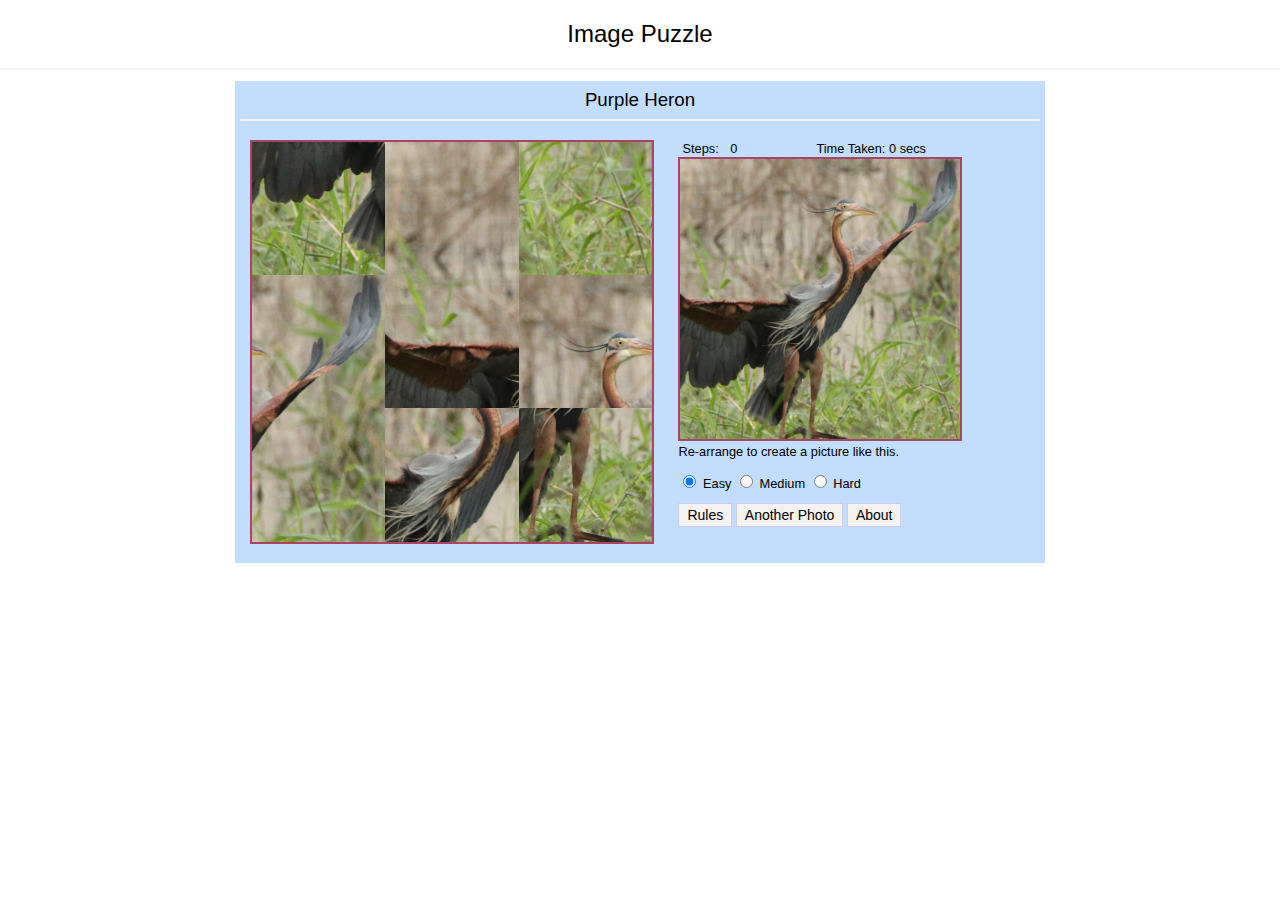
==== index.html @ 2be6a649 "Update index.html" ====
﻿<!DOCTYPE html>
<html xmlns="http://www.w3.org/1999/xhtml">

<head>
    <title>Birds seen around DBH Lake</title>
    <link href="css/style.css" rel="stylesheet" />
    <link href="css/image-puzzle.css" rel="stylesheet" />
    <script src="js/image-puzzle.js"></script>
</head>

<body>
    <div id="collage">
        <h2>Image Puzzle</h2>
        <hr />
        <div id="playPanel" style="padding:5px;display:none;">
            <h3 id="imgTitle"></h3>
            <hr />
            <div style="display:inline-block; margin:auto; width:95%; vertical-align:top;">
                <ul id="sortable" class="sortable"></ul>
                <div id="actualImageBox">
                    <div id="stepBox">
                        <div>Steps:</div>
                        <div id="stepCount" class="stepCount">0</div>
                    </div>
                    <div id="timeBox">
                        Time Taken: <span id="timerPanel"></span> secs
                    </div>
                    <img id="actualImage" />
                    <div>Re-arrange to create a picture like this.</div>
                    <p id="levelPanel">
                        <input type="radio" name="level" id="easy" checked="checked" value="3" onchange="imagePuzzle.startGame(images, this.value);"
                        /> <label for="easy">Easy</label>
                        <input type="radio" name="level" id="medium" value="4" onchange="imagePuzzle.startGame(images, this.value);" />                        <label for="medium">Medium</label>
                        <input type="radio" name="level" id="hard" value="5" onchange="imagePuzzle.startGame(images, this.value);" />                        <label for="hard">Hard</label>
                    </p>
                    <div>
                        <button id="btnRule" type="button" class="btn" onclick="rules();">Rules</button>
                        <button id="newPhoto" type="button" class="btn" onclick="restart();">Another Photo</button>
                        <button id="btnReplay" type="button" class="btn" onclick="about();">About</button>
                    </div>
                </div>
            </div>
        </div>
        <div id="gameOver" style="display:none;">
            <div style="background-color: #fc9e9e; padding: 5px 10px 20px 10px; text-align: center; ">
                <h2 style="text-align:center">Game Over!!</h2>
                Congratulations!! <br /> You have completed this picture.
                <br /> Steps: <span id="stepCount" class="stepCount">0</span> steps.
                <br /> Time Taken: <span class="timeCount">0</span> seconds<br />
                <div>
                    <button type="button" onclick="window.location.reload(true);">Play Again</button>
                </div>
            </div>
        </div>

        <script>
            var images = [
                { src: 'images/coppersmith.jpg', title: 'Coppersmith Barbet' },
                { src: 'images/egret.jpg', title: 'Egret' },
                { src: 'images/greyheron.jpg', title: 'Grey Heron'},
                { src: 'images/parakeet.jpg', title: 'Parakeets'},
                { src: 'images/purplesunbird.jpg', title: 'Purple Sunbird'},
                { src: 'images/whitecheek.jpg', title: 'White Cheeked Barbet'},
                { src: 'images/whiteeye.jpg', title: 'Oriental White Eye'},
                { src: 'images/purpleheron.jpg', title: 'Purple Heron'}
               
                
            ];

            window.onload = function () {
                var gridSize = document.querySelector('#levelPanel input[type="radio"]:checked').getAttribute('value');
                imagePuzzle.startGame(images, gridSize);
            };
            function restart() {
                var gridSize = document.querySelector('#levelPanel input[type="radio"]:checked').getAttribute('value');
                imagePuzzle.startGame(images, gridSize);
            }
            function rules() {
                alert('Re arrange the image parts in a way that it correctly forms the picture. \nThe no. of steps taken will be counted.');
            }
            function about() {
                alert('Contact: vladha@gmail.com');
            }
        </script>
    </div>
</body>
</html>
---- css/style.css ----
﻿body {
    font-family: 'Segoe UI', Calibri, Arial;
    margin:0;
}
h2{
    font-weight:normal;
    text-align:center;
}
h3{
    font-weight:normal;
    margin:3px 0px;
    text-align:center;
}
---- css/image-puzzle.css ----
﻿#collage hr{
    border:none;
    border-top:2px solid #f5f2f2;
    height:1px;
}

#collage #playPanel {
    background-color:#c2defc;
    padding:10px 0px;
    margin: 10px auto;
    max-width:800px;
    width:95%;
}

#collage #actualImageBox {
    display: inline-block;
    font-size:0.8em;
    margin: 10px 10px;
    vertical-align: top;
    width:280px;
}

#collage #stepBox, #collage #timeBox {
    display:inline-block;
    width:48%;
}

#collage #stepBox div {
    background-color:#c2defc;
    display:inline-block;
    padding:1px 4px;
    margin: 0px auto;
    max-width:800px;
}

#collage img#actualImage{
    border:2px solid #a46;
    height:280px;
    width:280px;
}

#collage #sortable {
    border:2px solid #a46;
    list-style-type: none;
    display: inline-block;
    margin: 10px;
    padding: 0;
    width: 400px;
}

    #collage #sortable li {
        background-size: 400% 400%;
        border: none;
        cursor: pointer;
        margin: 0;
        padding: 0;
        float: left;
        width: 100px;
        height: 100px;
    }

#collage button  {
    background-color:#f5f2f2;
    border:1px solid #cce;
    display: inline;
    font-size: 14px;
    height: auto;
    width: auto;
    padding: 3px 8px;
}
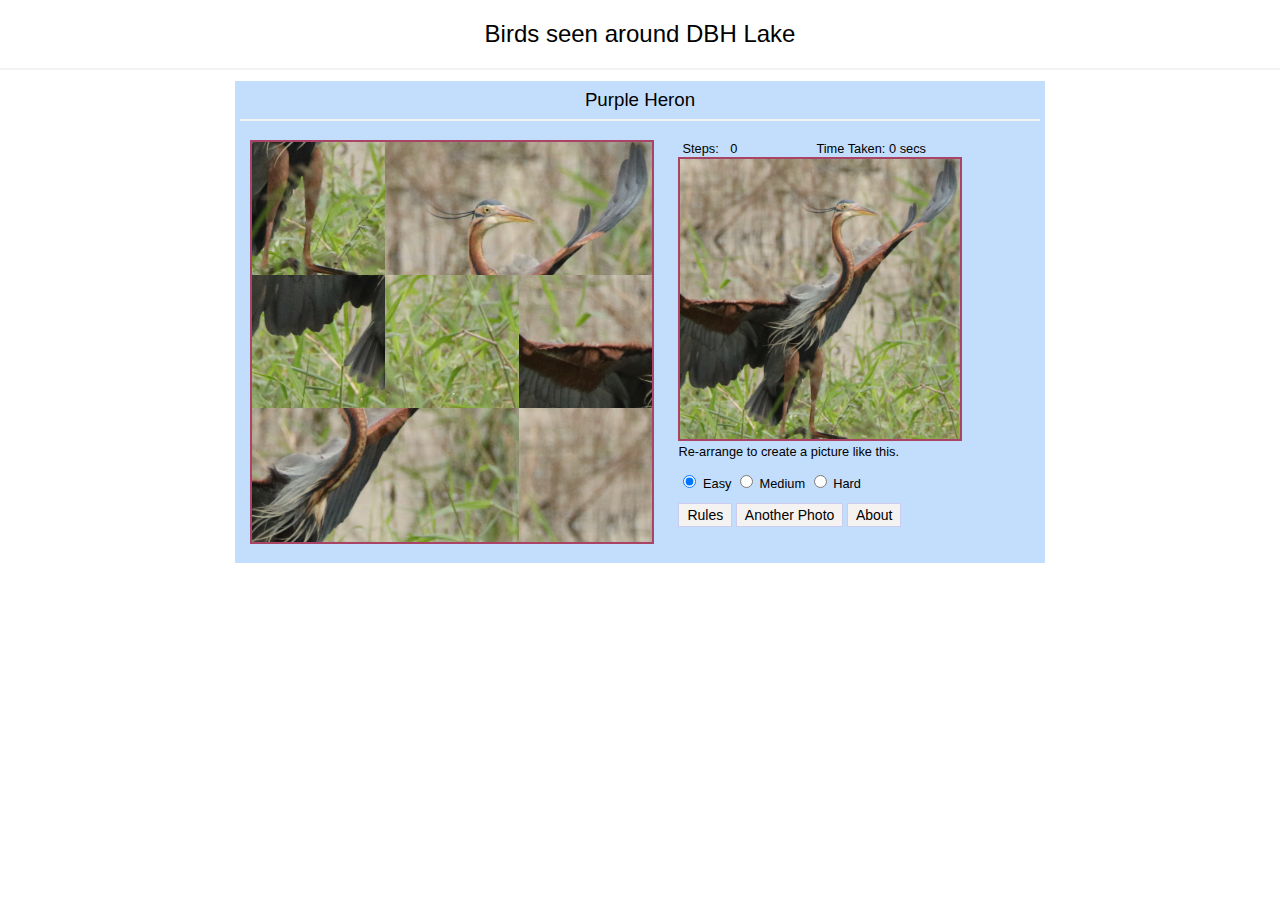
==== commit 5f0c265a: "Update index.html" ====
--- a/index.html
+++ b/index.html
@@ -10,7 +10,7 @@
 
 <body>
     <div id="collage">
-        <h2>Image Puzzle</h2>
+        <h2>Birds seen around DBH Lake</h2>
         <hr />
         <div id="playPanel" style="padding:5px;display:none;">
             <h3 id="imgTitle"></h3>
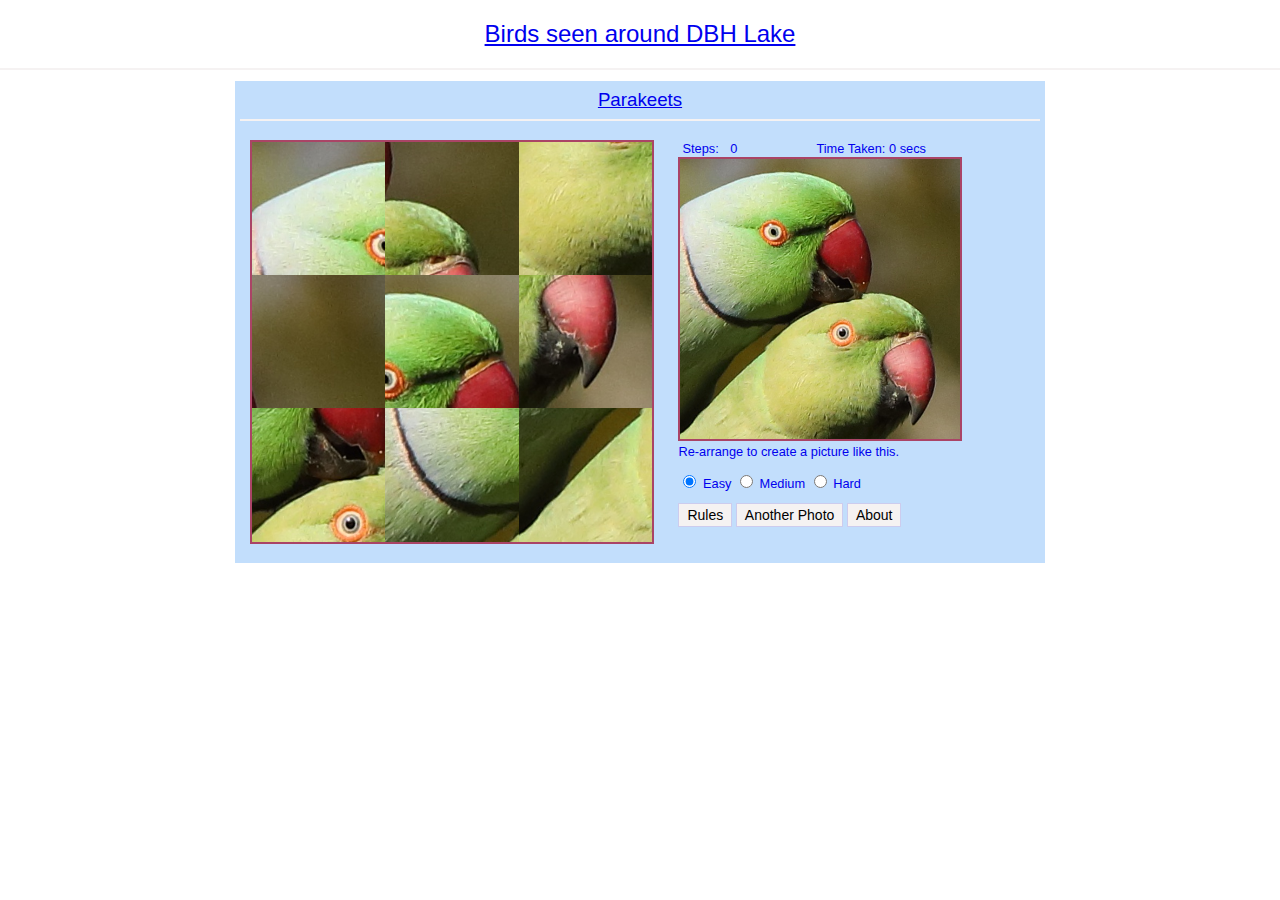
==== commit 09c7d714: "Update index.html" ====
--- a/index.html
+++ b/index.html
@@ -5,6 +5,7 @@
     <title>Birds seen around DBH Lake</title>
     <link href="css/style.css" rel="stylesheet" />
     <link href="css/image-puzzle.css" rel="stylesheet" />
+    <a href="index1.html"/>
     <script src="js/image-puzzle.js"></script>
 </head>
 
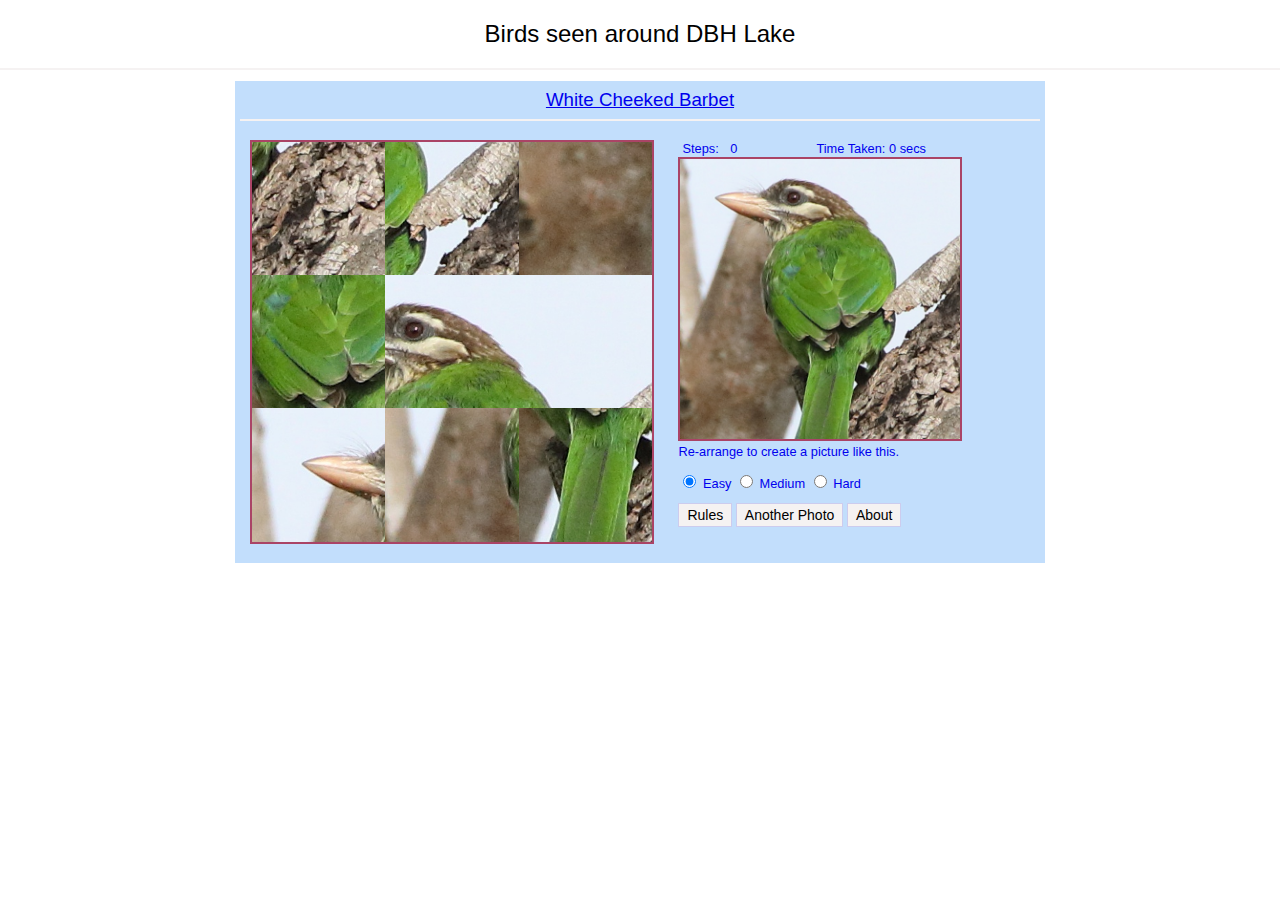
==== commit 0440d9d6: "Update index.html" ====
--- a/index.html
+++ b/index.html
@@ -5,13 +5,13 @@
     <title>Birds seen around DBH Lake</title>
     <link href="css/style.css" rel="stylesheet" />
     <link href="css/image-puzzle.css" rel="stylesheet" />
-    <a href="index1.html"/>
     <script src="js/image-puzzle.js"></script>
 </head>
 
 <body>
     <div id="collage">
         <h2>Birds seen around DBH Lake</h2>
+        <a href="index1.html"/>
         <hr />
         <div id="playPanel" style="padding:5px;display:none;">
             <h3 id="imgTitle"></h3>
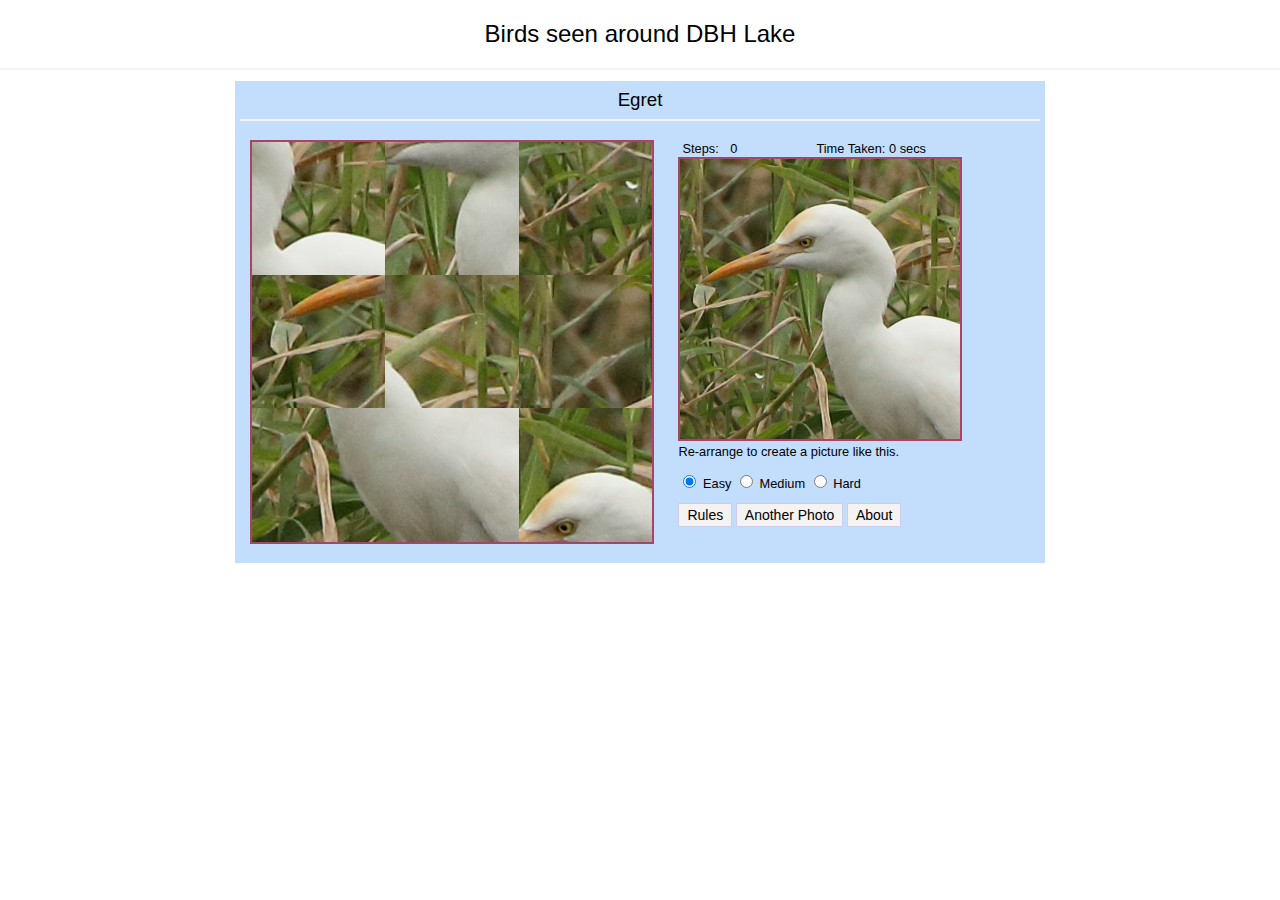
==== commit fe96e06e: "Update index.html" ====
--- a/index.html
+++ b/index.html
@@ -11,7 +11,6 @@
 <body>
     <div id="collage">
         <h2>Birds seen around DBH Lake</h2>
-        <a href="index1.html"/>
         <hr />
         <div id="playPanel" style="padding:5px;display:none;">
             <h3 id="imgTitle"></h3>
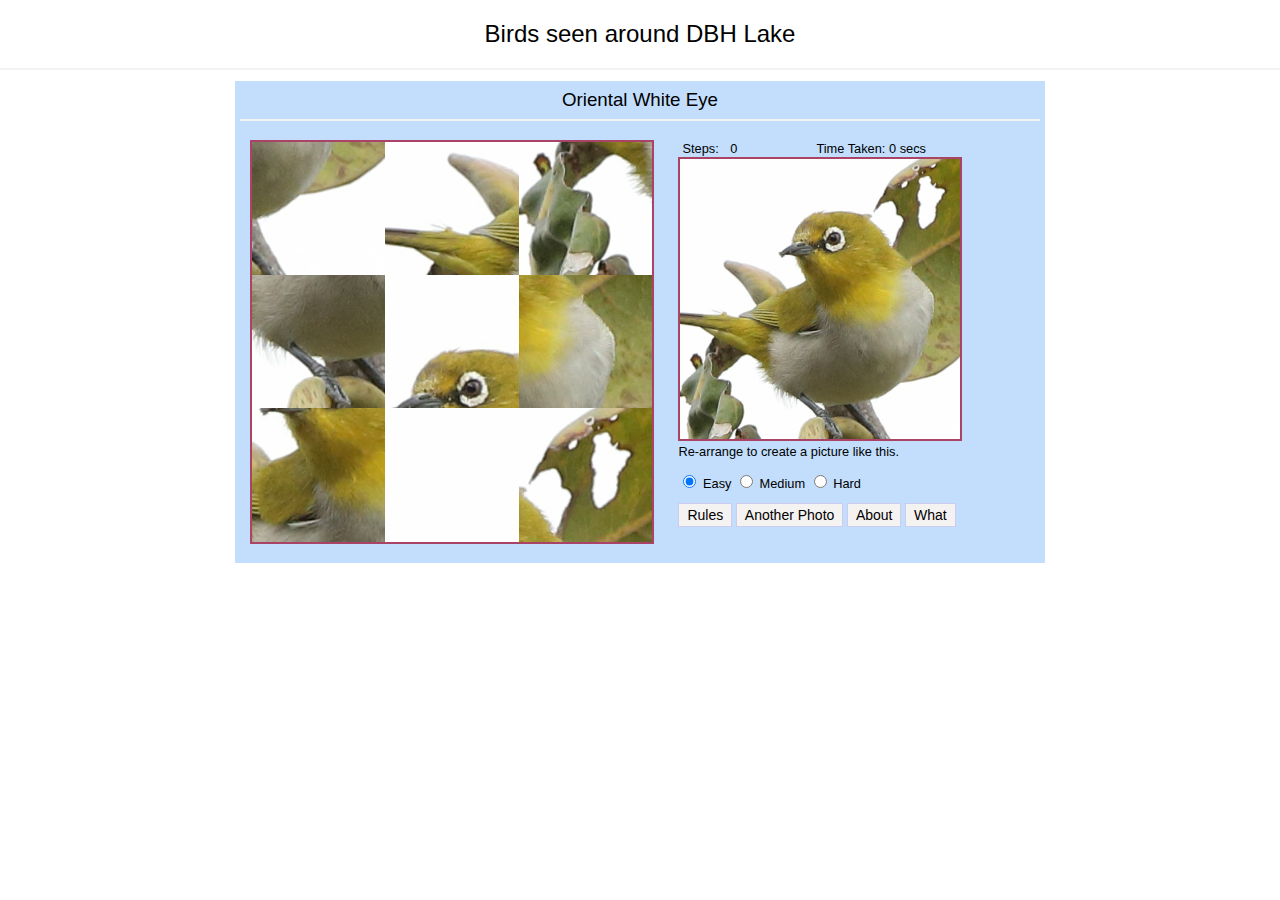
==== commit 3816988b: "Update index.html" ====
--- a/index.html
+++ b/index.html
@@ -37,6 +37,7 @@
                         <button id="btnRule" type="button" class="btn" onclick="rules();">Rules</button>
                         <button id="newPhoto" type="button" class="btn" onclick="restart();">Another Photo</button>
                         <button id="btnReplay" type="button" class="btn" onclick="about();">About</button>
+                        <button id="btnX" type="button" class="btn" onclick="about();">What</button>
                     </div>
                 </div>
             </div>
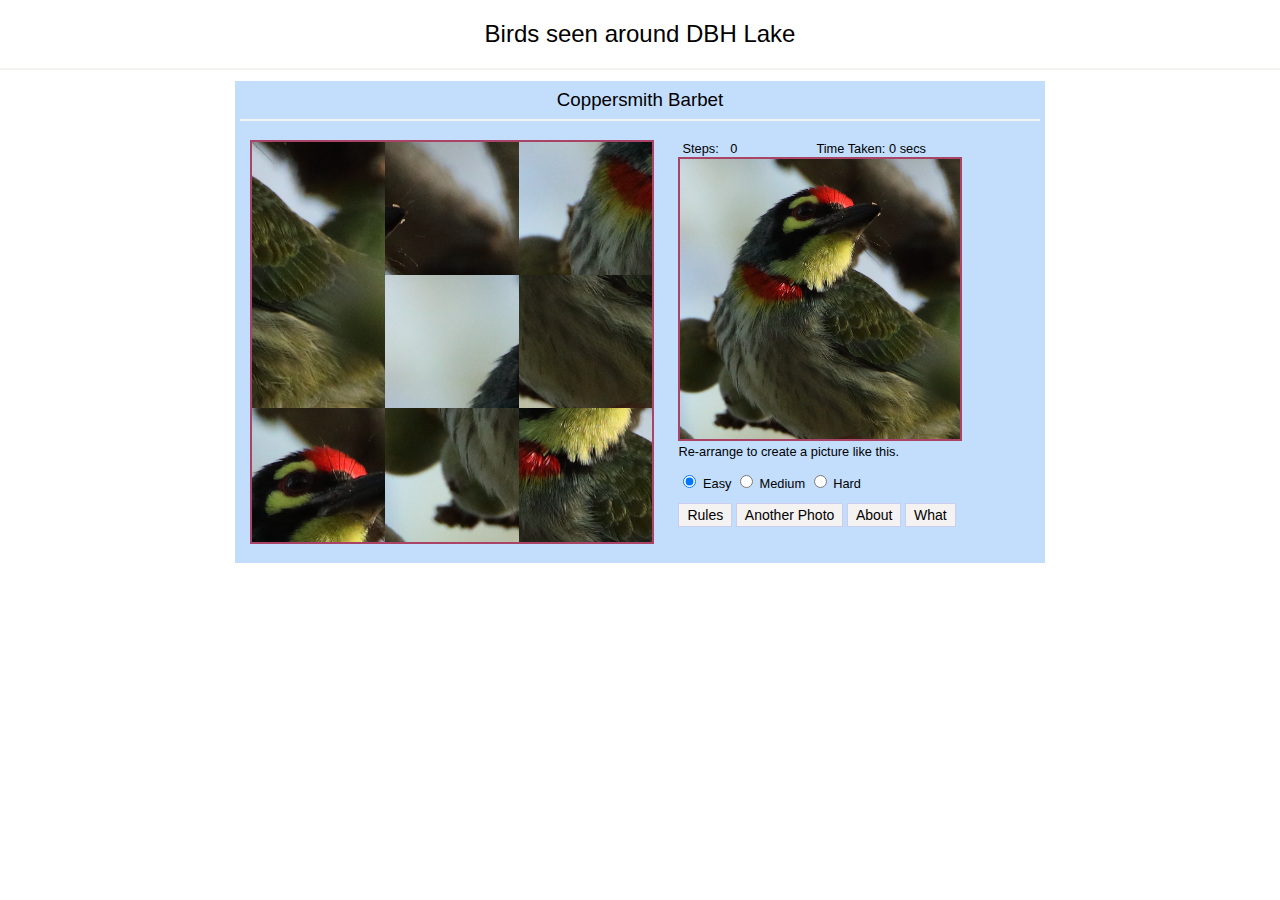
==== commit 5cf8201b: "Update index.html" ====
--- a/index.html
+++ b/index.html
@@ -37,7 +37,7 @@
                         <button id="btnRule" type="button" class="btn" onclick="rules();">Rules</button>
                         <button id="newPhoto" type="button" class="btn" onclick="restart();">Another Photo</button>
                         <button id="btnReplay" type="button" class="btn" onclick="about();">About</button>
-                        <button id="btnX" type="button" class="btn" onclick="about();">What</button>
+                        <button id="btnX" type="button" class="btn" onclick=""location.href = 'index1.html';">What</button>
                     </div>
                 </div>
             </div>
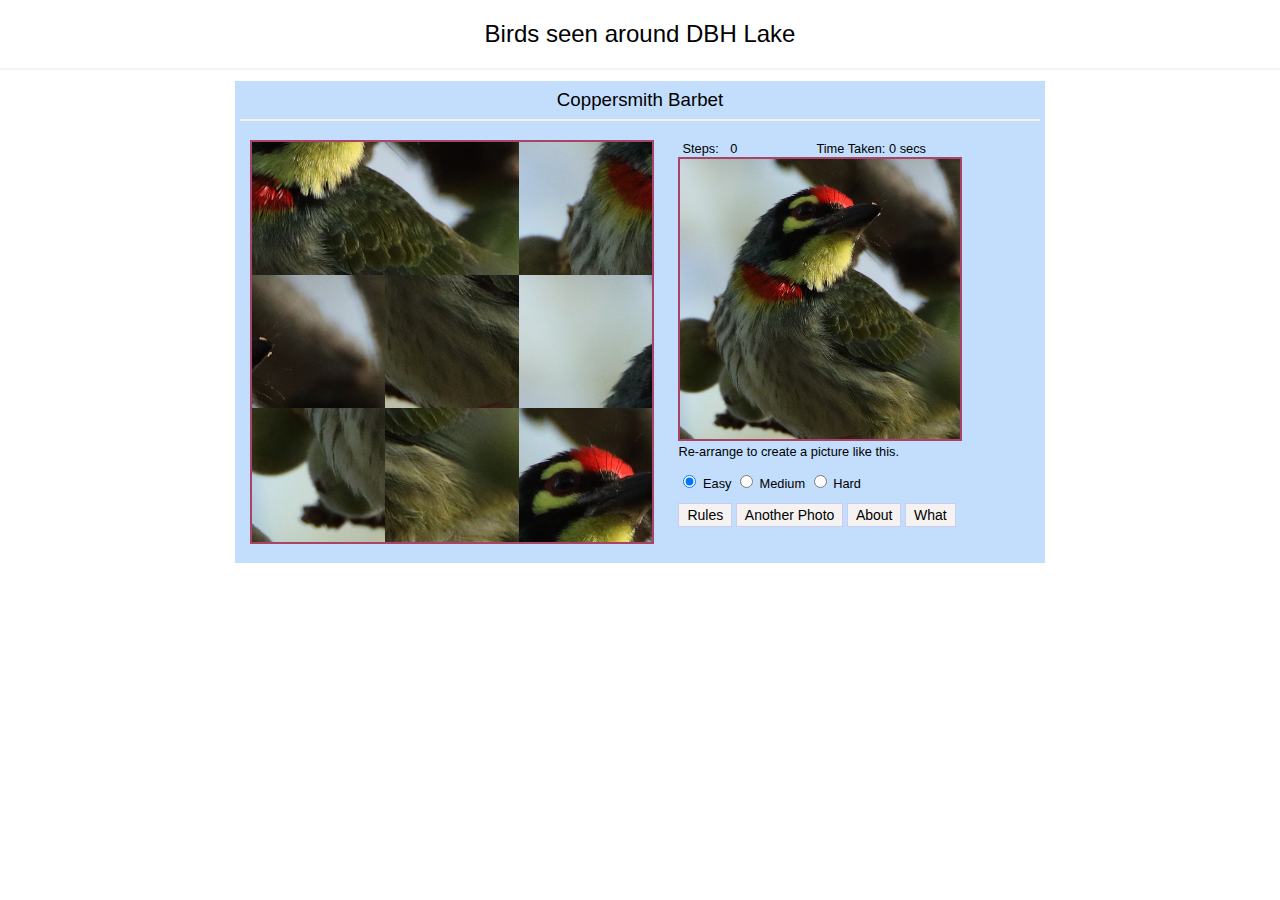
==== commit dbd06417: "Update index.html" ====
--- a/index.html
+++ b/index.html
@@ -37,7 +37,7 @@
                         <button id="btnRule" type="button" class="btn" onclick="rules();">Rules</button>
                         <button id="newPhoto" type="button" class="btn" onclick="restart();">Another Photo</button>
                         <button id="btnReplay" type="button" class="btn" onclick="about();">About</button>
-                        <button id="btnX" type="button" class="btn" onclick=""location.href = 'index1.html';">What</button>
+                        <button id="btnX" type="button" class="btn" onclick="location.href = 'index1.html';">What</button>
                     </div>
                 </div>
             </div>
